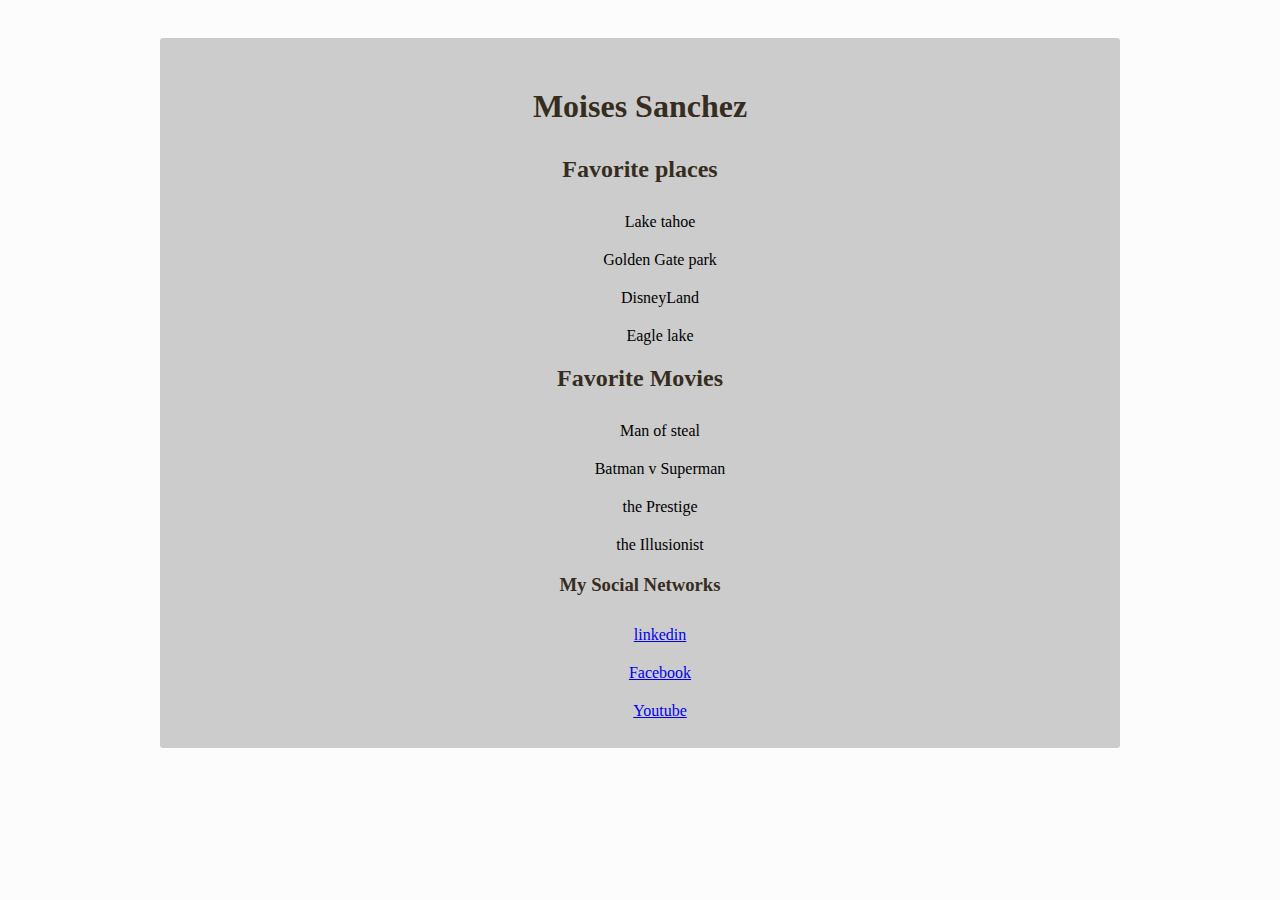
==== index.html @ 930e0313 "Add files via upload" ====
<!DOCTYPE html>
<html>
<head>
	<link rel="stylesheet" href="main.css">
	
</head>

<body>


	<div class="center-div">
		<h1>Moises Sanchez</h1>

	<h2>Favorite places</h2>
	<ol>
		<li>Lake tahoe</li>
		<li>Golden Gate park</li>
		<li>DisneyLand</li>
		<li>Eagle lake</li>
	</ol>
      <h2>Favorite Movies</h2>
      <ol>
      <li>Man of steal</li>
      <li>Batman v Superman</li>
      <li>the Prestige</li>
      <li>the Illusionist</li>
      </ol>
       <h3>My Social Networks</h3>
	<ul>

		<li><a href="https://www.linkedin.com/in/moises-sanchez-24b24537">linkedin</a></li>
	</ul>
	<ul>
		<li><a href="https://www.facebook.com/moises.sanchez">Facebook</a>
		</li>
	</ul>
	<ul>
		<li><a href="https://www.youtube.com/channel/UCmfgcTndCFC3jI_v92uzfCA">Youtube</a></li>
	</ul>
		








	</div>
	<!--<div id="uno">
	<div class="dos">
	<h1>Moises Sanchez</h1>

	<h2>Favorite places</h2>
	<ol>
		<li>Lake tahoe</li>
		<li>Golden Gate park</li>
		<li>DisneyLand</li>
		<li>Eagle lake</li>
	</ol>
      <h2>Favorite Movies</h2>
      <ol>
      <li>Man of steal</li>
      <li>Batman v Superman</li>
      <li>the Prestige</li>
      <li>the Illusionist</li>
      </ol>
       <h3>My Social Networks</h3>
	<ul>

		<li><a href="https://www.linkedin.com/in/moises-sanchez-24b24537">linkedin</a></li>
	</ul>
	<ul>
		<li><a href="https://www.facebook.com/moises.sanchez">Facebook</a>
		</li>
	</ul>
	<ul>
		<li><a href="https://www.youtube.com/channel/UCmfgcTndCFC3jI_v92uzfCA">Youtube</a></li>
	</ul>

</div>
</div>-->
</body>

</html>
---- main.css ----
body
{
  padding: 30px;
  background-color: #fcfcfc;
}
.center-div
{
  margin: 0 auto;
  width: 900px;
  height: 650px;
  background-color: #ccc;
  border-radius: 3px;
  padding: 30px;
}


.inner-div
{
     margin: auto;
     width: 100px;
     height: 100px;  
}


h1, h2, h3, h4, h5, h6 
{ color: #362C20;
  padding: 0 0 10px 0;
  text-align: center;

}
h1{
  margin-top: 20px;

}

ol { display: block;
  text-align: center;
  margin: 20px auto;
}

  ul{
    display: block;
  text-align: center;
  margin: 20px auto;

  }
  a{
    display: block;
  text-align: center;
  margin: 20px auto;

  }
  li{
    display: block;
  text-align: center;
  margin: 20px auto;

  }





/*
{  
    margin: 0 auto;
  }*/

/**{
   margin: 0 auto;

}
body{
 
    
	background-color: lightblue;
}
#uno{

   margin: 0 auto;
   width: 90%;
 border: 25px solid green;
}

.dos{
  margin: 0 auto;
     width: 800px; 
    height: 680px;
    border: 300px solid green;
    padding: 25px;
    margin: 25px;

}
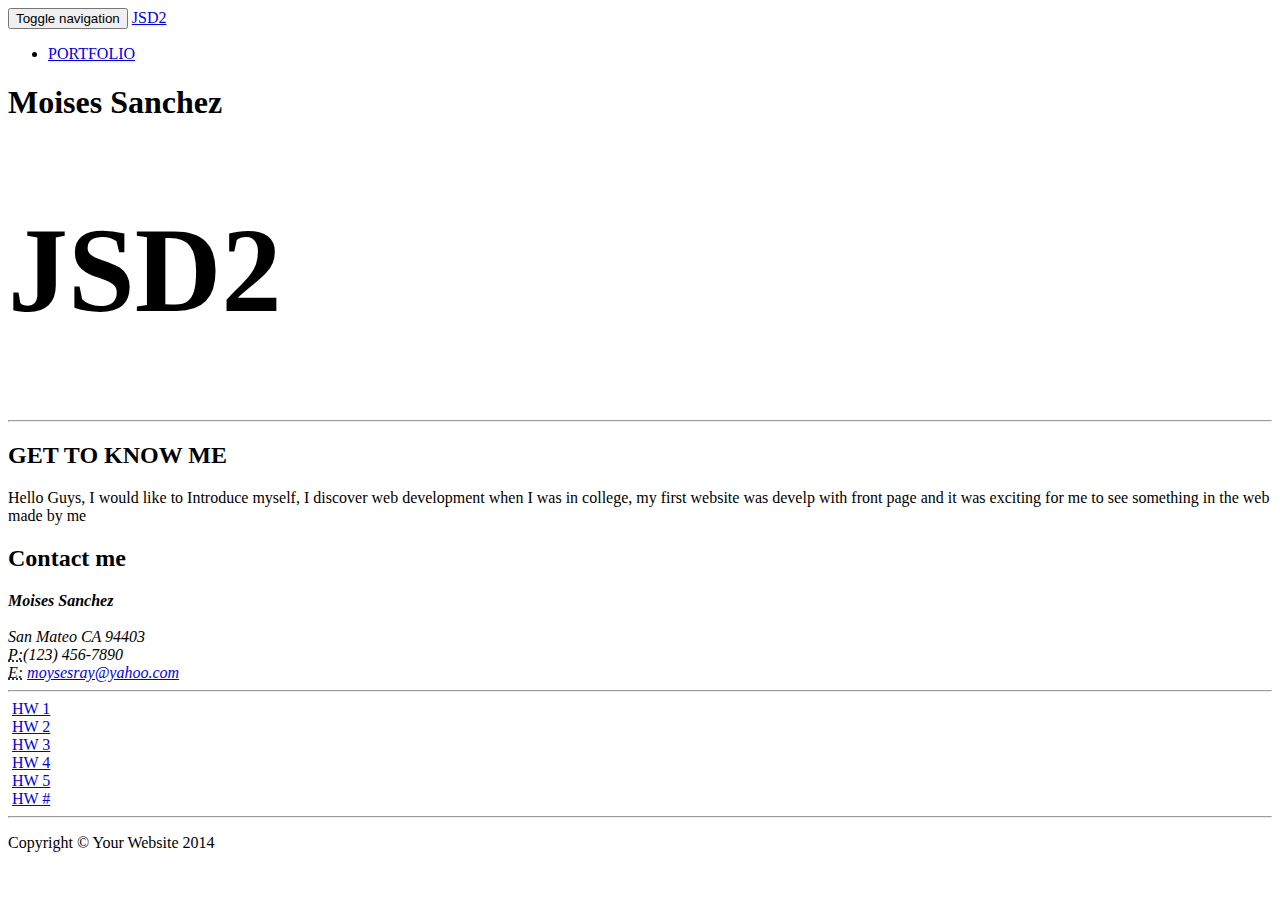
==== commit 4e4b86c4: "Add files via upload" ====
--- a/index.html
+++ b/index.html
@@ -1,85 +1,237 @@
 <!DOCTYPE html>
-<html>
+<html lang="en">
+
 <head>
-	<link rel="stylesheet" href="main.css">
-	
+
+    <meta charset="utf-8">
+    <meta http-equiv="X-UA-Compatible" content="IE=edge">
+    <meta name="viewport" content="width=device-width, initial-scale=1">
+    <meta name="description" content="">
+    <meta name="author" content="">
+
+    <title>Moises Sanchez</title>
+     <!--- Animate ccs -->
+
+      <!-- Custom styles for this template -->
+    <link href="carousel.css" rel="stylesheet">
+
+    
+
+    <!-- Bootstrap Core CSS -->
+    <link href="bootstrap.min.css" rel="stylesheet">
+
+    <!-- Custom CSS -->
+    <link href="business-frontpage.css" rel="stylesheet">
+
+<link rel="stylesheet" href="animate.css">
 </head>
 
 <body>
 
-
-	<div class="center-div">
-		<h1>Moises Sanchez</h1>
-
-	<h2>Favorite places</h2>
-	<ol>
-		<li>Lake tahoe</li>
-		<li>Golden Gate park</li>
-		<li>DisneyLand</li>
-		<li>Eagle lake</li>
-	</ol>
-      <h2>Favorite Movies</h2>
-      <ol>
-      <li>Man of steal</li>
-      <li>Batman v Superman</li>
-      <li>the Prestige</li>
-      <li>the Illusionist</li>
+    <!-- Navigation -->
+    <nav class="navbar navbar-inverse navbar-fixed-top" role="navigation">
+        <div class="container">
+            <!-- Brand and toggle get grouped for better mobile display -->
+            <div class="navbar-header">
+                <button type="button" class="navbar-toggle" data-toggle="collapse" data-target="#bs-example-navbar-collapse-1">
+                    <span class="sr-only">Toggle navigation</span>
+                    <span class="icon-bar"></span>
+                    <span class="icon-bar"></span>
+                    <span class="icon-bar"></span>
+                </button>
+                <a class="navbar-brand" href="#">JSD2</a>
+            </div>
+            <!-- Collect the nav links, forms, and other content for toggling -->
+            <div class="collapse navbar-collapse" id="bs-example-navbar-collapse-1">
+                <ul class="nav navbar-nav">
+                   
+                    <li>
+                        <a href="http://p.moisesrsanchez.com/">PORTFOLIO</a>
+                    </li>
+                    
+                </ul>
+            </div>
+            <!-- /.navbar-collapse -->
+        </div>
+        <!-- /.container -->
+    </nav>
+
+    <!-- Image Background Page Header -->
+    <!-- Note: The background image is set within the business-casual.css file. -->
+    <header class="business-header" style="background-image:url('tahoe.jpg')">
+        <div class="container">
+            <div class="row">
+                <div class="col-lg-12">
+                    
+                    <h1  class="tagline">Moises Sanchez</h1>
+                    <h1 class=" tagline animated infinite flash"  style="font-size: 120px">JSD2</h1>
+                </div>
+            </div>
+        </div>
+    </header>
+
+    <!-- Carousel
+    ================================================== -->
+    <!--<div id="myCarousel" class="carousel slide" data-ride="carousel">
+      <!- Indicators -->
+      <!--<ol class="carousel-indicators">
+        <li data-target="#myCarousel" data-slide-to="0" class="active"></li>
+        <li data-target="#myCarousel" data-slide-to="1"></li>
+        <li data-target="#myCarousel" data-slide-to="2"></li>
       </ol>
-       <h3>My Social Networks</h3>
-	<ul>
-
-		<li><a href="https://www.linkedin.com/in/moises-sanchez-24b24537">linkedin</a></li>
-	</ul>
-	<ul>
-		<li><a href="https://www.facebook.com/moises.sanchez">Facebook</a>
-		</li>
-	</ul>
-	<ul>
-		<li><a href="https://www.youtube.com/channel/UCmfgcTndCFC3jI_v92uzfCA">Youtube</a></li>
-	</ul>
-		
-
-
-
-
-
-
-
-
-	</div>
-	<!--<div id="uno">
-	<div class="dos">
-	<h1>Moises Sanchez</h1>
-
-	<h2>Favorite places</h2>
-	<ol>
-		<li>Lake tahoe</li>
-		<li>Golden Gate park</li>
-		<li>DisneyLand</li>
-		<li>Eagle lake</li>
-	</ol>
-      <h2>Favorite Movies</h2>
-      <ol>
-      <li>Man of steal</li>
-      <li>Batman v Superman</li>
-      <li>the Prestige</li>
-      <li>the Illusionist</li>
-      </ol>
-       <h3>My Social Networks</h3>
-	<ul>
-
-		<li><a href="https://www.linkedin.com/in/moises-sanchez-24b24537">linkedin</a></li>
-	</ul>
-	<ul>
-		<li><a href="https://www.facebook.com/moises.sanchez">Facebook</a>
-		</li>
-	</ul>
-	<ul>
-		<li><a href="https://www.youtube.com/channel/UCmfgcTndCFC3jI_v92uzfCA">Youtube</a></li>
-	</ul>
-
-</div>
-</div>-->
+      <div class="carousel-inner" role="listbox">
+        <div class="item active">
+          <img class="first-slide" src="images/tahoe.jpg" alt="First slide">
+          <div class="container">
+            <div class="carousel-caption">
+              <h1 class=" animated  flash">THIS IS MY FAVORITY PLACE</h1>
+              <h1 class=" animated  flash">LAKE TAHOE</h1>
+             
+            </div>
+          </div>
+          
+          
+        </div>
+        <div class="item">
+          <img class="second-slide" src="images/fam 2016.jpg" alt="Second slide">
+           <div class="container">
+            <div class="carousel-caption">
+              <h1 class=" animated  flash">THIS IS MY FAMILY</h1>
+              
+            </div>
+          </div>
+          
+        </div>
+        <div class="item">
+          <img class="third-slide" src="images/decima.jpg" alt="Third slide">
+          <!- rotulo-->
+          <!--<div class="container">
+            <div class="carousel-caption">
+              <h1 class=" animated  flash" style="color: red" >THIS IS MY FAVORITY TEAM</h1>
+              <style>
+    h1 {
+        color: red;
+        font-size: 40px;
+        text-shadow: 1px 1px #FFFFFF;
+    }
+   
+</style>
+              <h1 class="animated  flash">REAL MADRID</h1>
+            </div>
+            <!- -->
+        <!--</div>
+      </div>
+      <a class="left carousel-control" href="#myCarousel" role="button" data-slide="prev">
+        <span class="glyphicon glyphicon-chevron-left" aria-hidden="true"></span>
+        <span class="sr-only">Previous</span>
+      </a>
+      <a class="right carousel-control" href="#myCarousel" role="button" data-slide="next">
+        <span class="glyphicon glyphicon-chevron-right" aria-hidden="true"></span>
+        <span class="sr-only">Next</span>
+      </a>
+    </div><!- /.carousel -->
+
+    
+
+    <!-- Page Content -->
+    <div class="container">
+
+        <hr>
+
+        <div class="row">
+            <div class="col-sm-8">
+                <h2 class="animated bounce"> GET TO KNOW ME </h2>
+                
+
+
+                <p>Hello Guys, I would like to Introduce myself, I discover web development when I was in college, my first website was develp with front page and it was exciting for me to see something in the web made by me
+                
+            </div>
+            <div class="col-sm-4">
+                <h2>Contact me</h2>
+                <address>
+                    <strong>Moises Sanchez</strong>
+                    <br>
+                    <br>San Mateo CA 94403
+                    <br>
+                </address>
+                <address>
+                    <abbr title="Phone">P:</abbr>(123) 456-7890
+                    <br>
+                    <abbr title="Email">E:</abbr> <a href="mailto:#">moysesray@yahoo.com</a>
+                </address>
+            </div>
+        </div>
+        <!-- /.row -->
+
+        <hr>
+
+        <div class="row">
+            <div class="col-md-2">
+                <img class="img-circle img-responsive img-center" src="" alt="">
+                <a href="calculators/formulas.html" class="btn btn-primary btn-lg active" role="button">HW 1 </a>
+                
+            </div>
+            <div class="col-md-2">
+                <img class="img-circle img-responsive img-center" src="" alt="">
+                <a href="madlibs/madlibs.html" class="btn btn-primary btn-lg active" role="button">HW 2 </a>
+                
+                
+            </div>
+            <div class="col-md-2">
+                <img class="img-circle img-responsive img-center" src="" alt="">
+                
+                <a href="converting-json/converting-json.html" class="btn btn-primary btn-lg active" role="button"> HW
+                3</a>
+                
+            </div>
+            <div class="col-md-2">
+                <img class="img-circle img-responsive img-center" src="" alt="">
+                
+                <a href="traffic-light/traffic-light.html" class="btn btn-primary btn-lg active" role="button"> HW
+                4</a>
+                
+            </div>
+            <div class="col-md-2">
+                <img class="img-circle img-responsive img-center" src="" alt="">
+                
+                <a href="movie-search/movie-search.html" class="btn btn-primary btn-lg active" role="button"> HW
+                5</a>
+                
+            </div>
+            <div class="col-md-2">
+                <img class="img-circle img-responsive img-center" src="" alt="">
+                
+                <a href="#" class="btn btn-primary btn-lg active" role="button"> HW
+                #</a>
+                
+            </div>
+            
+
+        </div>
+        <!-- /.row -->
+
+        <hr>
+
+        <!-- Footer -->
+        <footer>
+            <div class="row">
+                <div class="col-lg-12">
+                    <p>Copyright &copy; Your Website 2014</p>
+                </div>
+            </div>
+            <!-- /.row -->
+        </footer>
+
+    </div>
+    <!-- /.container -->
+
+    <!-- jQuery -->
+    <script src="jquery.js"></script>
+
+    <!-- Bootstrap Core JavaScript -->
+    <script src="bootstrap.min.js"></script>
+
 </body>
 
-</html>
+</html>